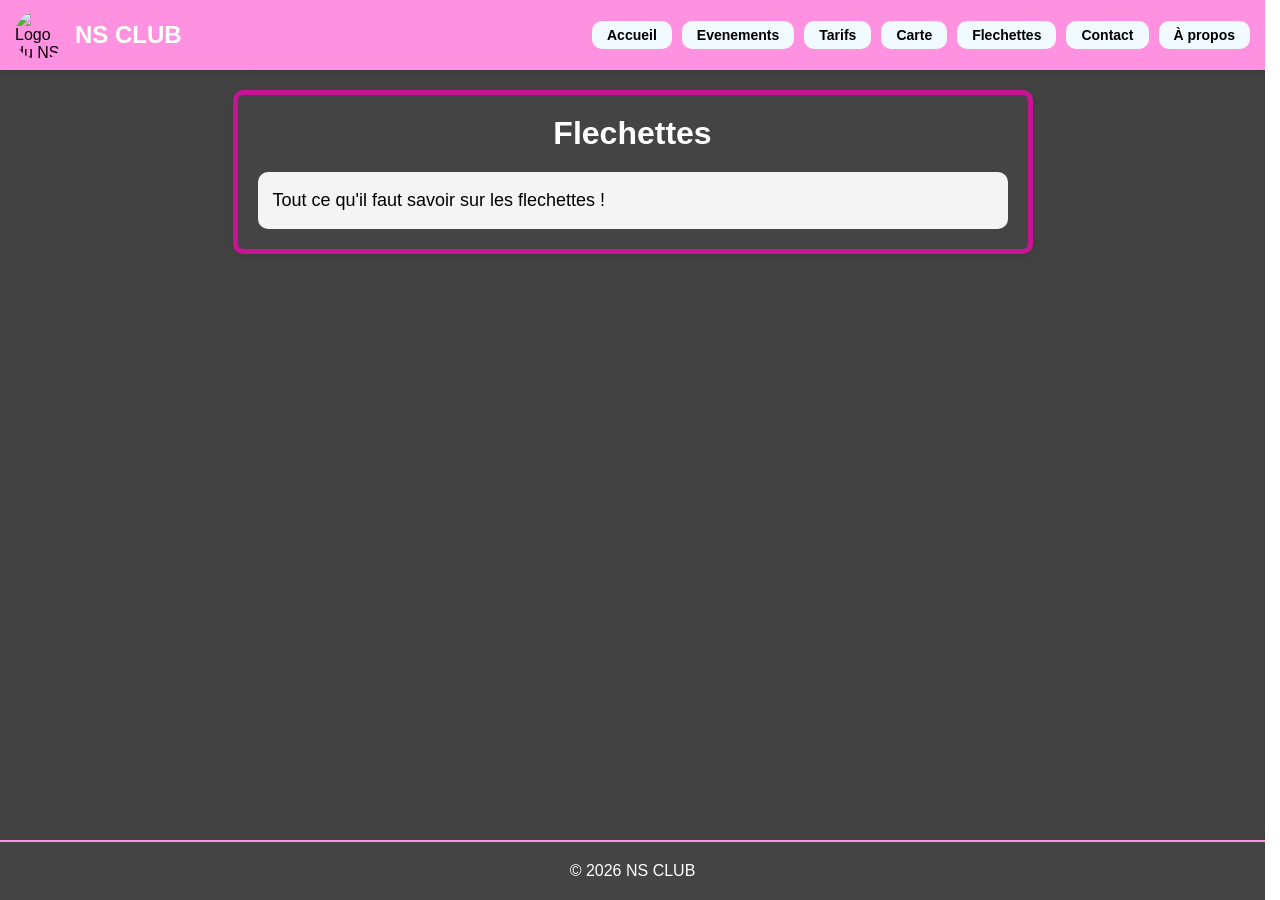
==== darts.html @ e73a2e26 "Merge pull request #1 from EDIT2CODE/main Laptop" ====
<!DOCTYPE html>
<html lang="fr">
<head>
    <meta charset="UTF-8">
    <meta name="viewport" content="width=device-width, initial-scale=1.0">
    <meta name="description" content="Flechettes NS CLUB">
    <link rel="icon" type="image/x-icon" href="ressources/logo.jpg">
    <title>NS CLUB - Flechettes</title>
    <link rel="stylesheet" href="style.css">
</head>
<body>
    <header>
        <div class="logo-title">
            <img src="ressources/logo.jpg" alt="Logo du NS CLUB" class="logo">
            <h1>NS CLUB</h1>
        </div>
        <button class="menu-toggle" id="menuToggle" aria-label="Menu">
            <span></span>
            <span></span>
            <span></span>
        </button>
        <nav id="navbar">
            <ul>
                <li><a href="index.html">Accueil</a></li>
                <li><a href="events.html">Evenements</a></li>
                <li><a href="prices.html">Tarifs</a></li>
                <li><a href="card.html">Carte</a></li>
                <li><a href="darts.html">Flechettes</a></li>
                <li><a href="contact.html">Contact</a></li>
                <li><a href="about.html">À propos</a></li>
            </ul>
        </nav>
    </header>
    
    <main>
        <div class="container">
            <h1>Flechettes</h1>
            <div class="texte">
                <p>Tout ce qu'il faut savoir sur les flechettes !</p>
            </div>
        </div>
    </main>
    <footer>
        <p>© 2026 NS CLUB</p>
    </footer>
    <script src="script.js"></script>
</body>
</html>
---- style.css ----
:root{
    --oldschool: red;
    --electro: blue;
    --karaoke: green;
}

html {
    scrollbar-gutter: stable;
    scroll-behavior: smooth;
}

* {
    margin: 0;
    padding: 0;
    box-sizing: border-box;
}

body {
    margin: 0;
    padding: 0;
    font-family: 'Segoe UI', Tahoma, Geneva, Verdana, sans-serif;
    background-image: 
        linear-gradient(rgba(45, 45, 45, 0.9), rgba(45, 45, 45, 0.9)),
        url("ressources/bg.jpg");
    background-size: cover;
    background-position: center;
    background-attachment: fixed;
    min-height: 100vh;
    display: flex;
    flex-direction: column;
}

body *::selection {
    color: rgb(255, 0, 247);
}

main {
    flex: 1;
    padding: 20px;
    max-width: 1200px;
    margin: 0 auto;
    width: 100%;
}

table {
    width: 100%;
    border-collapse: collapse;
    margin-top: 20px;
    text-align: center;
}

table th, table td {
    border: 1px solid #ddd;
    padding: 8px;
}

header {
    display: flex;
    align-items: center;
    justify-content: space-between;
    padding: 10px 15px;
    background-color: rgb(255, 146, 224);
    box-shadow: 0 2px 4px rgba(0, 0, 0, 0.1);
    width: 100%;
    margin: 0;
    position: sticky;
    top: 0;
    z-index: 1000;
    overflow: hidden;
}

.logo-title {
    display: flex;
    align-items: center;
    gap: 10px;
}

header .logo {
    border-radius: 50%;
    width: 50px;
    height: 50px;
    object-fit: cover;
    -webkit-user-drag: none;
    user-select: none;
}

header h1 {
    font-size: 24px;
    font-weight: bold;
    color: #ffffff;
    margin: 0;
    font-family: 'Segoe UI', Tahoma, Geneva, Verdana, sans-serif;
}

nav {
    color: white;
    display: flex;
    justify-content: flex-end;
    align-items: center;
    padding: 0;
    border-radius: 10px;
}

nav ul {
    list-style-type: none;
    margin: 10px 0 10px 0;
    padding: 0;
    display: flex;
    gap: 10px;
}

nav ul li {
    background-color: rgb(240, 250, 255);
    border-radius: 10px;
    padding: 5px 5px;
    transition: transform 0.2s ease;
}

nav ul li a {
    text-decoration: none;
    color: black;
    font-weight: bold;
    padding: 5px 10px;
    font-size: 14px;
    transition: all 0.3s ease;
}

nav ul li:hover {
    transform: scale(1.1);
}

nav ul li.active {
    background-color: #444444;
    box-shadow: 0 0 20px 5px #e048db;
}

nav ul li.active a {
    color: white;
}

.event-list{
    margin-top: 20px;
    display: flex;
    flex-direction: column;
    gap: 15px;
}


.event{
    padding: 15px;
    border-radius: 10px;
    background: linear-gradient(to right, rgb(255, 146, 224), rgb(255, 255, 255));
    display: flex;
    align-items: center;
}



.event:hover{
    box-shadow: 0 0 10px 5px #ffedfe;
    transform: scale(1.02);
}

.infos{
    border: solid 2px #e048db;
    background-color: #f4f4f4;
    padding: 10px;
    border-radius: 10px;
    width: fit-content;
}


[type="oldschool"]{
    box-shadow: -5px 0 0 0 var(--oldschool);
}
[type="electro"]{
    box-shadow: -5px 0 0 0 var(--electro);
}
[type="karaoke"]{
    box-shadow: -5px 0 0 0 var(--karaoke);
}



.menu-toggle {
    display: none;
    flex-direction: column;
    background: none;
    border: none;
    cursor: pointer;
    padding: 2px;
    gap: 3px;
    z-index: 2000;
    position: relative;
    width: 32px;
    height: 32px;
    justify-content: center;
    flex-shrink: 0;
    margin-left: auto;
}

.menu-toggle span {
    width: 25px;
    height: 3px;
    background-color: white;
    transition: all 0.3s ease;
    border-radius: 2px;
    transform-origin: center;
}

.menu-toggle.active span:nth-child(1) {
    transform: rotate(45deg) translate(5px, 5px);
}

.menu-toggle.active span:nth-child(2) {
    opacity: 0;
}

.menu-toggle.active span:nth-child(3) {
    transform: rotate(-45deg) translate(4px, -4px);
}

.container p {
    color: #000000;
    font-size: 18px;
    line-height: 1.5;
    font-family: 'Segoe UI', Tahoma, Geneva, Verdana, sans-serif;
}

.container {
    max-width: 800px;
    margin: 0 auto;
    padding: 20px;
    background-color: #444444;
    border: 5px solid rgba(255, 0, 183, 0.7);
    border-radius: 10px;
    box-shadow: 0 2px 4px rgba(0, 0, 0, 0.1);
    transition: all 0.3s ease;
}

.container:hover {
    transform: scale(1.02);
    box-shadow: 0 0 50px 15px #e048db;
}

.container h1 {
    color: white;
    text-align: center;
    margin-bottom: 20px;
}

.texte {
    background-color: #F4F4F4;
    padding: 15px;
    border-radius: 10px;
    overflow-x: auto;
    -webkit-overflow-scrolling: touch;
}

.texte a {
    color: rgb(255, 0, 183);
    text-decoration: none;
    font-weight: bold;
}

.texte a:hover {
    text-decoration: underline;
}


.map-container {
    margin: 20px 0;
    overflow: hidden;
    border-radius: 10px;
    box-shadow: 0 4px 8px rgba(0, 0, 0, 0.2);
}

.map-container iframe {
    width: 100%;
    height: auto;
    aspect-ratio: 600 / 450;
    border: none;
    display: block;
}

.links {
    display: flex;
    justify-content: center;
    gap: 20px;
    margin-top: 20px;
}

.BIGDATE{
    font-size: 32px !important;
    font-weight: bold;
    color: #333333;
    margin-left: auto;
    text-align: center;
}


.dj {
    font-size: 20px;
    font-weight: bold;
    color: #333333;
}

.theme{
    font-size: 18px;
    color: #ff00e1 !important;
}

footer {
    text-align: center;
    padding: 20px;
    background-color: #444444;
    color: #ffffff;
    margin-top: auto;
    border-top: 2px solid rgb(255, 146, 224);
}


@media (max-width: 768px) {
    header {
        padding: 12px 15px;
    }

    header h1 {
        font-size: 20px;
    }

    header .logo {
        width: 45px;
        height: 45px;
    }

    .menu-toggle {
        display: flex;
    }

    nav {
        position: fixed;
        top: 0;
        left: 0;
        right: 0;
        bottom: 0;
        background-color: rgba(68, 68, 68, 0.98);
        flex-direction: column;
        transform: translateX(-100%);
        transition: transform 0.3s ease;
        z-index: 1500;
        padding-top: 80px;
        overflow-y: auto;
    }

    nav.active {
        transform: translateX(0);
    }

    nav ul {
        flex-direction: column;
        width: 100%;
        gap: 0;
        margin: 0;
        padding: 0;
    }

    nav ul li {
        width: 100%;
        border-radius: 0;
        padding: 0;
        background-color: transparent;
        margin: 0;
        border-bottom: 1px solid rgba(255, 146, 224, 0.3);
    }

    nav ul li:hover {
        background-color: rgba(255, 146, 224, 0.2);
    }

    nav ul li a {
        padding: 15px 20px;
        font-size: 16px;
        display: block;
        color: white;
    }

    nav ul li.active {
        background-color: rgb(255, 146, 224);
        box-shadow: none;
        border-bottom: 2px solid #e048db;
    }

    nav ul li.active a {
        color: #333333;
        font-weight: bold;
    }

    .container {
        padding: 15px;
    }

    .container h1 {
        font-size: 24px;
    }

    main {
        padding: 15px;
    }

    .container p {
        font-size: 16px;
    }

    .texte {
        padding: 12px;
    }
}


@media (max-width: 480px) {
    header {
        padding: 10px 12px;
    }

    .logo-title {
        gap: 8px;
    }

    header .logo {
        width: 40px;
        height: 40px;
    }

    header h1 {
        font-size: 18px;
    }

    .container {
        padding: 12px;
        border: 3px solid rgba(255, 0, 183, 0.7);
    }

    .container h1 {
        font-size: 22px;
        margin-bottom: 15px;
    }

    .container p {
        font-size: 14px;
    }

    .texte {
        padding: 10px;
        overflow-x: auto;
        -webkit-overflow-scrolling: touch;
    }

    table {
        font-size: 14px;
    }
    min-width: 500px;
    }

    table th, table td {
        padding: 6px 4px;
        font-size: 13

    nav ul li {
        padding: 10px 15px;
    }

    nav ul li a {
        font-size: 14px;
    }

    main {
        padding: 10px;
    }

    footer {
        padding: 15px 10px;
        font-size: 13px;
    }

    .map-container iframe {
        aspect-ratio: 300 / 225;
    }
}


@media print {
    header, footer, .menu-toggle, nav {
        display: none;
    }

    body {
        background: white;
    }

    .container {
        box-shadow: none;
        border: 1px solid #ddd;
    }
}
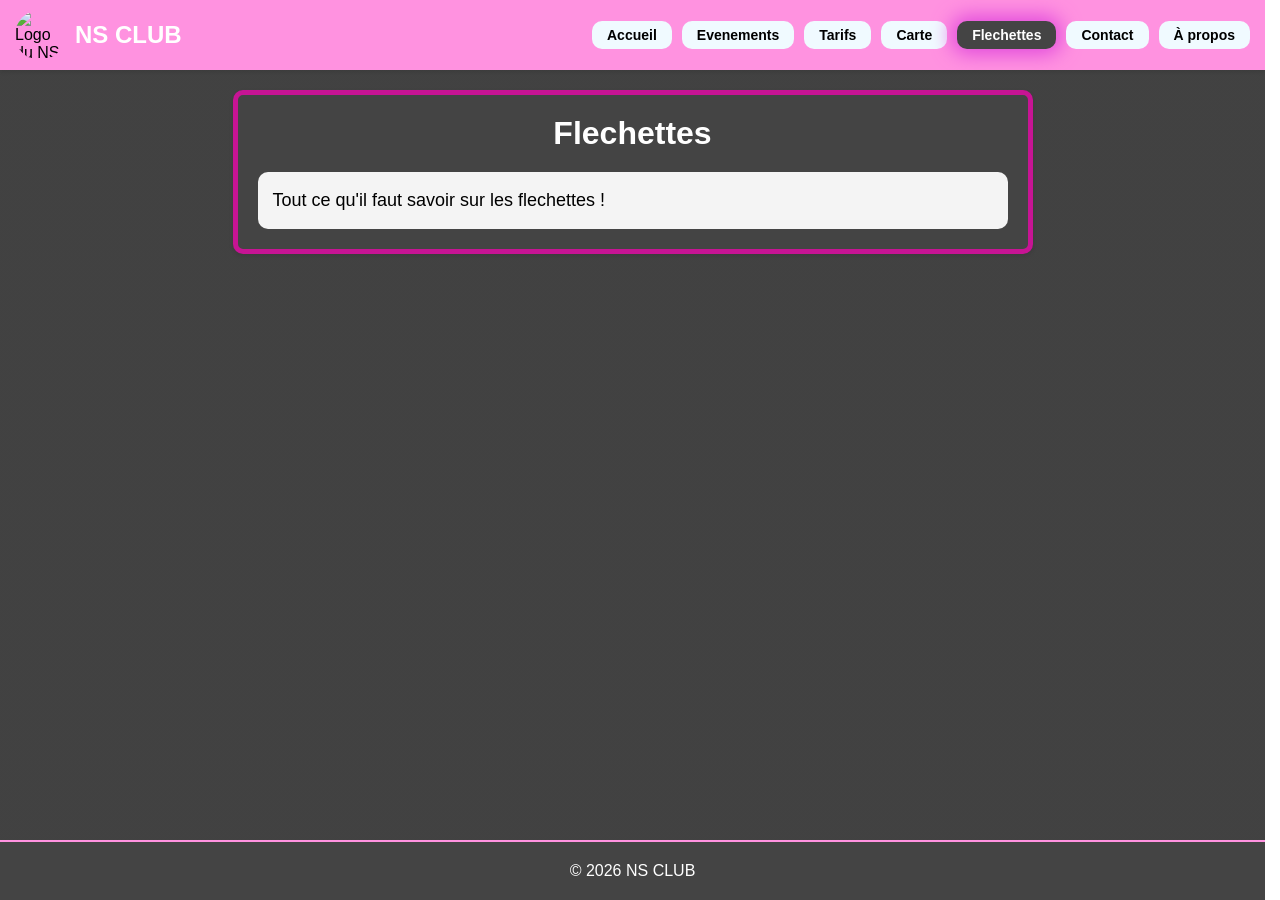
==== commit 7bb2697b: "test" ====
--- a/darts.html
+++ b/darts.html
@@ -10,9 +10,10 @@
 </head>
 <body>
     <header>
+        <!--test comment-->
         <div class="logo-title">
             <img src="ressources/logo.jpg" alt="Logo du NS CLUB" class="logo">
-            <h1>NS CLUB</h1>
+            <a href="index.html" style="text-decoration: none; color: inherit;"><h1>NS CLUB</h1></a>
         </div>
         <button class="menu-toggle" id="menuToggle" aria-label="Menu">
             <span></span>
@@ -37,6 +38,7 @@
             <h1>Flechettes</h1>
             <div class="texte">
                 <p>Tout ce qu'il faut savoir sur les flechettes !</p>
+
             </div>
         </div>
     </main>
